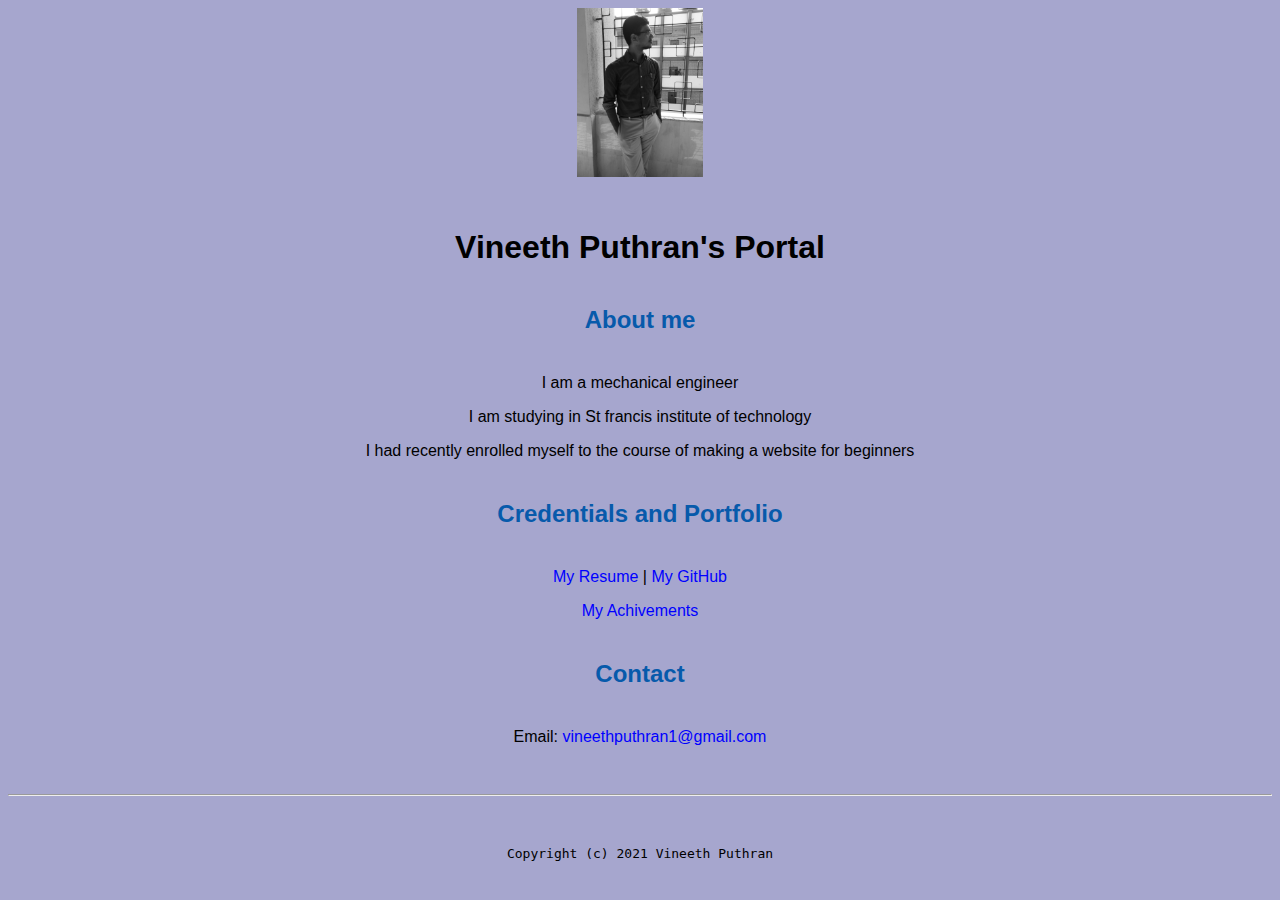
==== index.html @ cb665ed5 "a" ====
<!doctype html>

<!-- this is a comment for human! -->

<html lang="en">

  <header>
    <title>Vineeth Puthran's Potal</title>
    <link rel="stylesheet" href="css/master.css">
    <link rel="FaviconIcon" href="favicon.ico" type="image/x-icon">
    <link rel="shortcut" href="favicon.ico" type="image/x-icon">
    <meta name="viewport" content="width=device-width, initial-scale=1, shrink-to-fit=no">
    <meta name="name" content="Vineeth Puthran's Portal">
    <meta name="robots" content="noindex, nofoollow">

  </header>

  <body>
    <img src="images/profile.jpg" width="10%" height="10%"  alt ="banner">
    <h1>Vineeth Puthran's Portal</h1>
    <h2>About me</h2>
    <p>I am a mechanical engineer</p>
    <p>I am studying in St francis institute of technology</p>
    <p>I had recently enrolled myself to the course of making a website for beginners</p>
    <h2>Credentials and Portfolio</h2>

    <p><a href = "resume.html">My Resume</a> |<a href = "https://github.com/vineeth1075"> My GitHub</a></p>
    <p><a href="achivements.html">My Achivements</a></p>
    <h2>Contact</h2>

    <p>Email: <a href = "mailto:vineethputhran1@gmail.com">vineethputhran1@gmail.com</a></p>
  </body>

  <footer>
    <hr>
    <code>Copyright (c) 2021 Vineeth Puthran</code>
  </footer>

</html>
---- css/master.css ----
/* Cascading stylesheet for the website */

/* Text inside these asterisks and slashes are comments for human */

  a {
    /* set the text color to blue here */
    color: blue;
    text-decoration: none; /* This means we do not want hyperlinks to be underlined */
  }

  a:hover {
    /* set the text color to red here */
    color: red;
    text-decoration: none; /* This means we do not want hyperlinks to be underlined */
  }

  body {
    /* set the background color here */
    background-color: rgb(166, 166, 206);
    /* set the text color to black here */
    color: black;
    /* set the font here */
    font-family: Arial, Helvatica, snas-serif;
    /* set the text alignment here */
    text-align: center;
   }

  footer {
    margin-top: 2rem;
    margin-bottom: 2rem;
  }

  h1 {
    margin-bottom: 0.5rem;
    margin-top: 3rem;
   }

  h2 {
    color: #075AAB;
    /* set both the bottom margin and top margin to 2.5rem here */
    margin-top: 2.5rem;
    margin-bottom: 2.5rem;
   }

  h3 {
    margin-bottom: 0;
    margin-top: 2rem;
  }

  h4 {
    margin-bottom: 1rem;
    margin-top: 0.5rem;
  }

  h5 {
    margin-top: 0.5rem;
  }

  hr {
    margin-bottom: 3rem;
    margin-top: 3rem;
  }

  /* this controls how the bullet points in the resume page looks */
  ul {
    display: table;
    margin: 0 auto;
    text-align: left;
  }
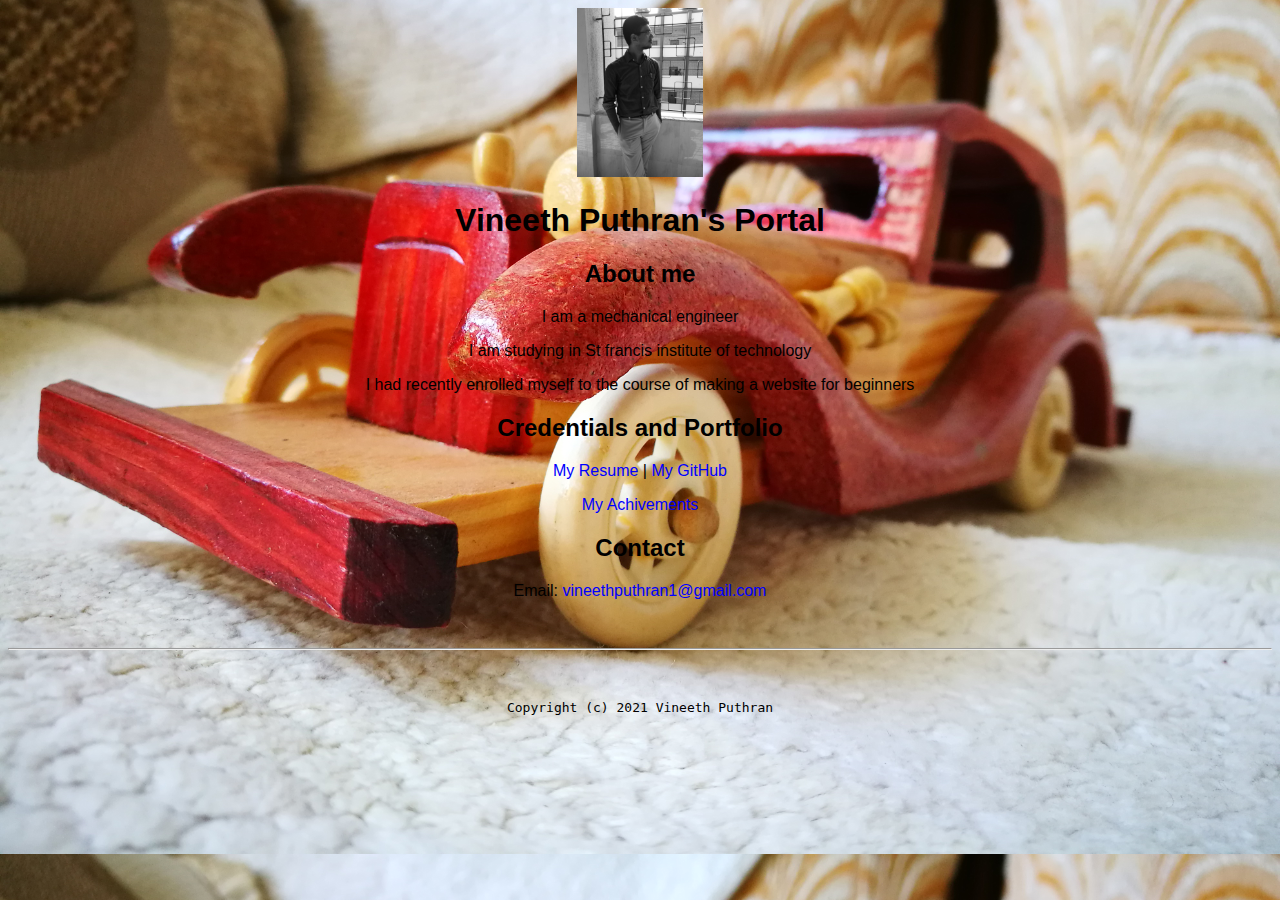
==== commit b9eed9f9: "a" ====
--- a/index.html
+++ b/index.html
@@ -3,7 +3,7 @@
 <!-- this is a comment for human! -->
 
 <html lang="en">
-
+  
   <header>
     <title>Vineeth Puthran's Potal</title>
     <link rel="stylesheet" href="css/master.css">
@@ -25,7 +25,7 @@
     <h2>Credentials and Portfolio</h2>
 
     <p><a href = "resume.html">My Resume</a> |<a href = "https://github.com/vineeth1075"> My GitHub</a></p>
-    <p><a href="achivements.html">My Achivements</a></p>
+    <p><a href = "a1.html">My Achivements</a></p>
     <h2>Contact</h2>
 
     <p>Email: <a href = "mailto:vineethputhran1@gmail.com">vineethputhran1@gmail.com</a></p>
--- a/css/master.css
+++ b/css/master.css
@@ -16,7 +16,10 @@
 
   body {
     /* set the background color here */
-    background-color: rgb(166, 166, 206);
+    background-image: url(../images/background.jpg);
+    background-position: center;
+    background-size: cover;
+    background-blend-mode: ;
     /* set the text color to black here */
     color: black;
     /* set the font here */
@@ -25,34 +28,41 @@
     text-align: center;
    }
 
+
+
   footer {
     margin-top: 2rem;
     margin-bottom: 2rem;
   }
 
-  h1 {
+  h1 //bigfont for name
+  {
     margin-bottom: 0.5rem;
     margin-top: 3rem;
    }
 
-  h2 {
+  h2 //blue text medium large
+  {
     color: #075AAB;
     /* set both the bottom margin and top margin to 2.5rem here */
     margin-top: 2.5rem;
     margin-bottom: 2.5rem;
    }
 
-  h3 {
+  h3 //dark bold
+  {
     margin-bottom: 0;
     margin-top: 2rem;
   }
 
-  h4 {
+  h4 //small bold
+  {
     margin-bottom: 1rem;
     margin-top: 0.5rem;
   }
 
-  h5 {
+  h5
+  {
     margin-top: 0.5rem;
   }
 
@@ -67,3 +77,7 @@
     margin: 0 auto;
     text-align: left;
   }
+  .a2{
+    image-orientation: left;
+    <img src="images/St. francis Insitute of Technology-10_page-0001.jpg" alt="Achivements" width="20%">
+  }
